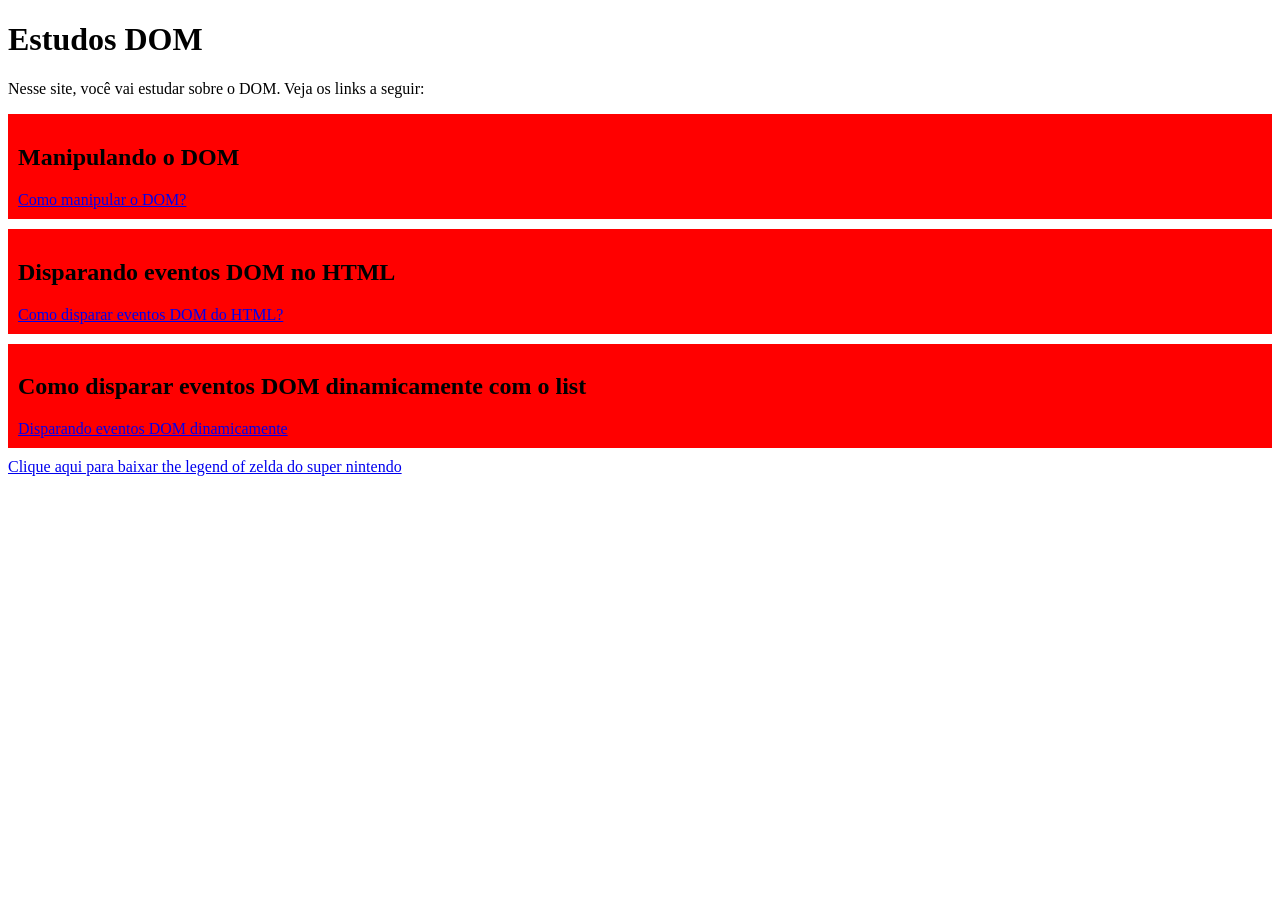
==== ex00.html @ e9226084 "Add files via upload" ====
<!DOCTYPE html>
<html lang="pt-br">
<head>
    <meta charset="UTF-8">
    <meta name="viewport" content="width=device-width, initial-scale=1.0">
    <title>Estudos DOM</title>
    <style>
        .area { 
            background: red; 
            padding: 10px;
            margin-bottom: 10px;
        }
    </style>
</head>
<body>
    <h1>Estudos DOM</h1>
    <p>Nesse site, você vai estudar sobre o DOM. Veja os links a seguir:</p>
    
    <div class="area">
        <h2>Manipulando o DOM</h2>
        <a href="ex01.html" target="_blank" rel="noopener" rel="nofollow">Como manipular o DOM?</a>
    </div>

    <div class="area">
        <h2>Disparando eventos DOM no HTML</h2>
        <a href="ex02.html">Como disparar eventos DOM do HTML?</a>
    </div>
        <div class="area">
            <h2>Como disparar eventos DOM dinamicamente com o list</h2>
            <a href="link_em_outra_pasta/ex03.html">Disparando eventos DOM dinamicamente</a>
    </div>
    <a href="Legend of Zelda, The - A Link to the Past (BR) (Hyrule Legends) (www.romsportugues.com).sfc" 
        download="Legend of Zelda, The - A Link to the Past (BR) (Hyrule Legends) (www.romsportugues.com).sfc">
    Clique aqui para baixar the legend of zelda do super nintendo</a>
</body>
</html>
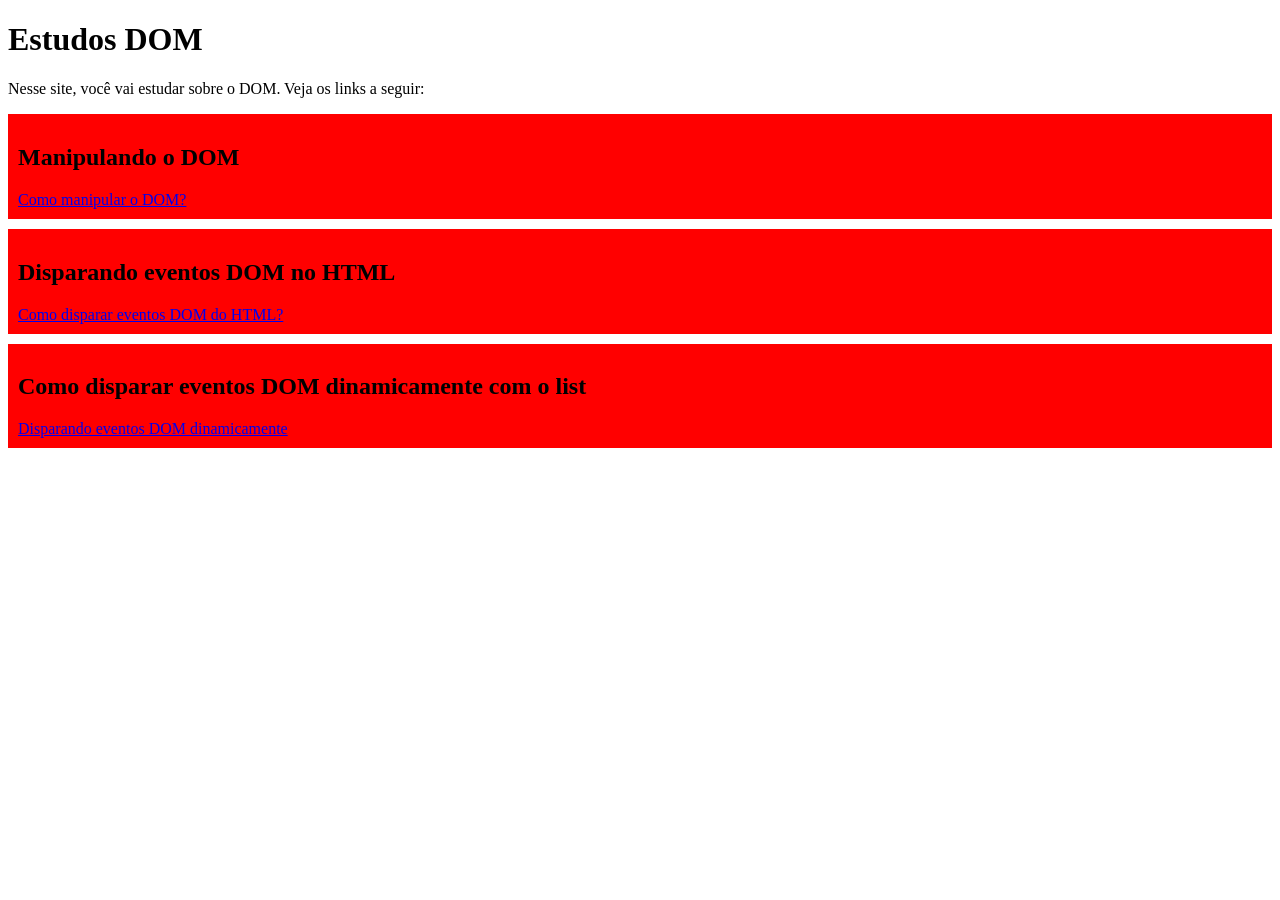
==== commit ef071470: "Atualizar o ex00.html" ====
--- a/ex00.html
+++ b/ex00.html
@@ -29,9 +29,6 @@
             <h2>Como disparar eventos DOM dinamicamente com o list</h2>
             <a href="link_em_outra_pasta/ex03.html">Disparando eventos DOM dinamicamente</a>
     </div>
-    <a href="Legend of Zelda, The - A Link to the Past (BR) (Hyrule Legends) (www.romsportugues.com).sfc" 
-        download="Legend of Zelda, The - A Link to the Past (BR) (Hyrule Legends) (www.romsportugues.com).sfc">
-    Clique aqui para baixar the legend of zelda do super nintendo</a>
 </body>
 </html>
 
